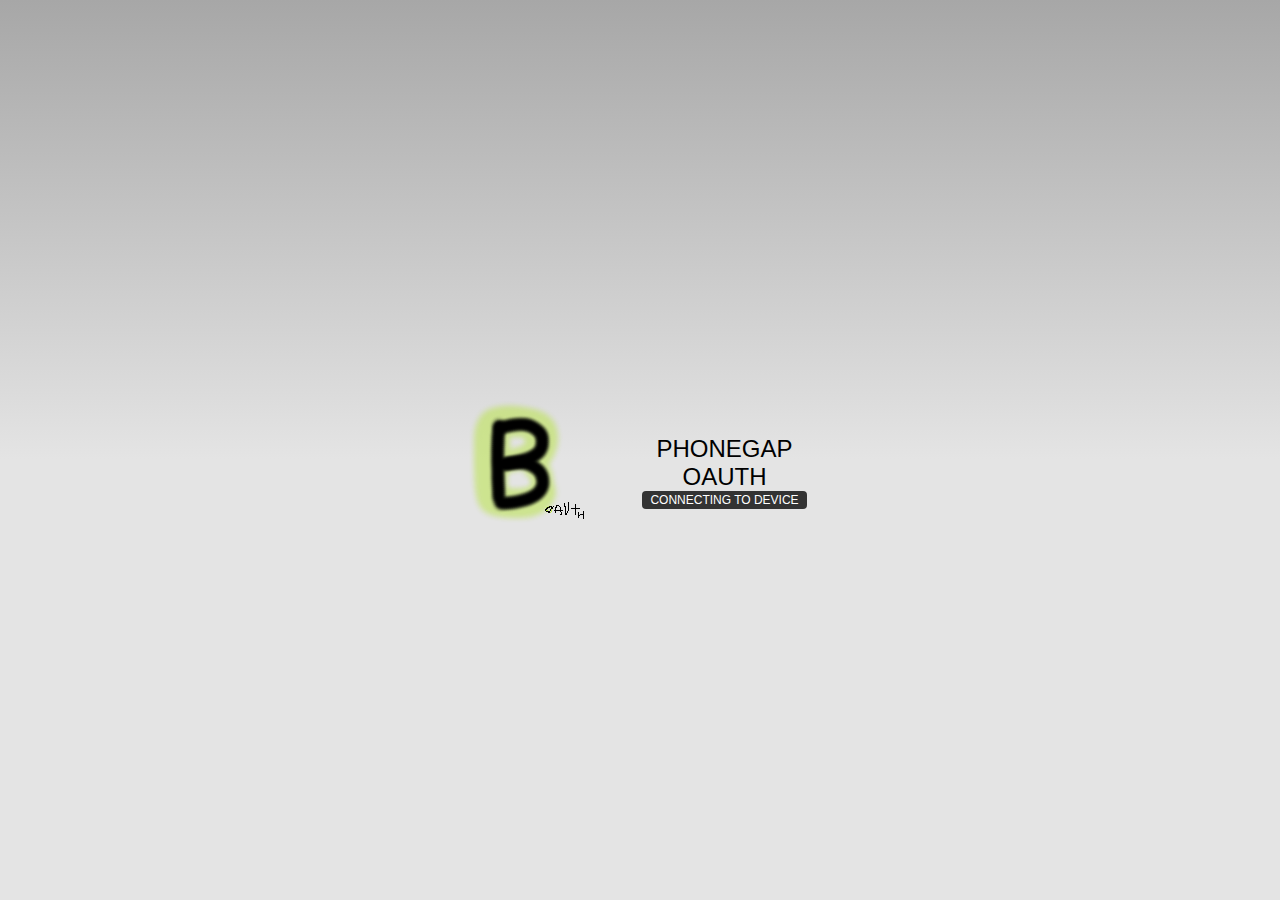
==== www/index.html @ b91c021b "1st commit" ====
<!DOCTYPE html>
<!--
    Licensed to the Apache Software Foundation (ASF) under one
    or more contributor license agreements.  See the NOTICE file
    distributed with this work for additional information
    regarding copyright ownership.  The ASF licenses this file
    to you under the Apache License, Version 2.0 (the
    "License"); you may not use this file except in compliance
    with the License.  You may obtain a copy of the License at

    http://www.apache.org/licenses/LICENSE-2.0

    Unless required by applicable law or agreed to in writing,
    software distributed under the License is distributed on an
    "AS IS" BASIS, WITHOUT WARRANTIES OR CONDITIONS OF ANY
     KIND, either express or implied.  See the License for the
    specific language governing permissions and limitations
    under the License.
-->
<html>
    <head>
        <meta charset="utf-8" />
        <meta name="format-detection" content="telephone=no" />
        <meta name="viewport" content="user-scalable=no, initial-scale=1, maximum-scale=1, minimum-scale=1, width=device-width, height=device-height, target-densitydpi=device-dpi" />
        <link rel="stylesheet" type="text/css" href="assets/css/index.css" />
        <title>Hello World</title>
    </head>
    <body>
        <div class="app">
            <h1>PhoneGap OAuth</h1>
            <div id="deviceready" class="blink">
                <p class="event listening">Connecting to Device</p>
                <p class="event received">Device is Ready</p>
            </div>
        </div>
        <script type="text/javascript" src="phonegap.js"></script>
        <script type="text/javascript" src="assets/js/index.js"></script>
        <script type="text/javascript">
            app.initialize();
        </script>
    </body>
</html>
---- www/assets/css/index.css ----
/*
 * Licensed to the Apache Software Foundation (ASF) under one
 * or more contributor license agreements.  See the NOTICE file
 * distributed with this work for additional information
 * regarding copyright ownership.  The ASF licenses this file
 * to you under the Apache License, Version 2.0 (the
 * "License"); you may not use this file except in compliance
 * with the License.  You may obtain a copy of the License at
 *
 * http://www.apache.org/licenses/LICENSE-2.0
 *
 * Unless required by applicable law or agreed to in writing,
 * software distributed under the License is distributed on an
 * "AS IS" BASIS, WITHOUT WARRANTIES OR CONDITIONS OF ANY
 * KIND, either express or implied.  See the License for the
 * specific language governing permissions and limitations
 * under the License.
 */
* {
    -webkit-tap-highlight-color: rgba(0,0,0,0); /* make transparent link selection, adjust last value opacity 0 to 1.0 */
}

body {
    -webkit-touch-callout: none;                /* prevent callout to copy image, etc when tap to hold */
    -webkit-text-size-adjust: none;             /* prevent webkit from resizing text to fit */
    -webkit-user-select: none;                  /* prevent copy paste, to allow, change 'none' to 'text' */
    background-color:#E4E4E4;
    background-image:linear-gradient(top, #A7A7A7 0%, #E4E4E4 51%);
    background-image:-webkit-linear-gradient(top, #A7A7A7 0%, #E4E4E4 51%);
    background-image:-ms-linear-gradient(top, #A7A7A7 0%, #E4E4E4 51%);
    background-image:-webkit-gradient(
        linear,
        left top,
        left bottom,
        color-stop(0, #A7A7A7),
        color-stop(0.51, #E4E4E4)
    );
    background-attachment:fixed;
    font-family:'HelveticaNeue-Light', 'HelveticaNeue', Helvetica, Arial, sans-serif;
    font-size:12px;
    height:100%;
    margin:0px;
    padding:0px;
    text-transform:uppercase;
    width:100%;
}

/* Portrait layout (default) */
.app {
    background:url(../img/logo.png) no-repeat center top; /* 170px x 200px */
    position:absolute;             /* position in the center of the screen */
    left:50%;
    top:50%;
    height:50px;                   /* text area height */
    width:225px;                   /* text area width */
    text-align:center;
    padding:180px 0px 0px 0px;     /* image height is 200px (bottom 20px are overlapped with text) */
    margin:-115px 0px 0px -112px;  /* offset vertical: half of image height and text area height */
                                   /* offset horizontal: half of text area width */
}

/* Landscape layout (with min-width) */
@media screen and (min-aspect-ratio: 1/1) and (min-width:400px) {
    .app {
        background-position:left center;
        padding:75px 0px 75px 170px;  /* padding-top + padding-bottom + text area = image height */
        margin:-90px 0px 0px -198px;  /* offset vertical: half of image height */
                                      /* offset horizontal: half of image width and text area width */
    }
}

h1 {
    font-size:24px;
    font-weight:normal;
    margin:0px;
    overflow:visible;
    padding:0px;
    text-align:center;
}

.event {
    border-radius:4px;
    -webkit-border-radius:4px;
    color:#FFFFFF;
    font-size:12px;
    margin:0px 30px;
    padding:2px 0px;
}

.event.listening {
    background-color:#333333;
    display:block;
}

.event.received {
    background-color:#4B946A;
    display:none;
}

@keyframes fade {
    from { opacity: 1.0; }
    50% { opacity: 0.4; }
    to { opacity: 1.0; }
}
 
@-webkit-keyframes fade {
    from { opacity: 1.0; }
    50% { opacity: 0.4; }
    to { opacity: 1.0; }
}
 
.blink {
    animation:fade 3000ms infinite;
    -webkit-animation:fade 3000ms infinite;
}
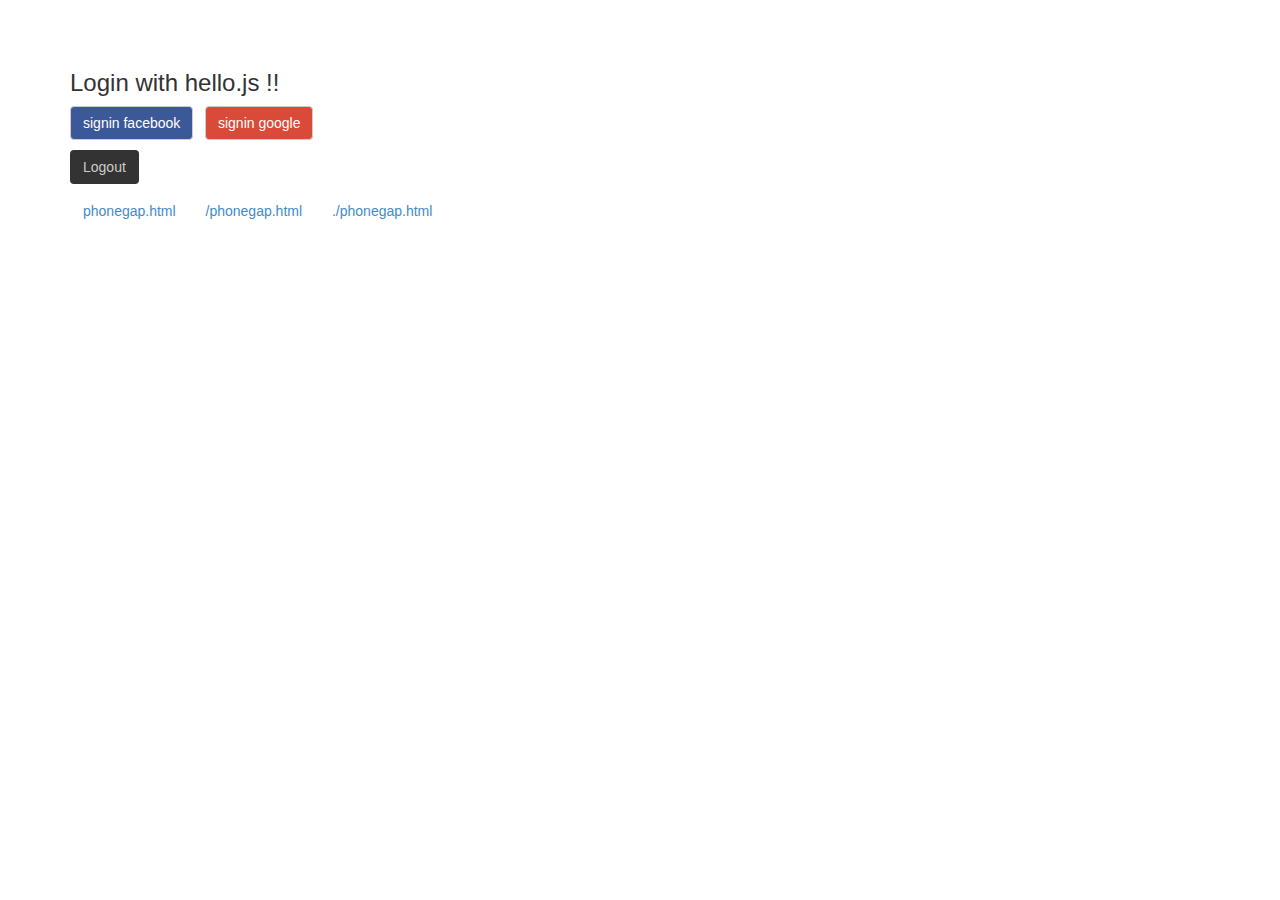
==== commit 795b9c7c: "added templates and assets" ====
--- a/www/index.html
+++ b/www/index.html
@@ -22,21 +22,44 @@
         <meta charset="utf-8" />
         <meta name="format-detection" content="telephone=no" />
         <meta name="viewport" content="user-scalable=no, initial-scale=1, maximum-scale=1, minimum-scale=1, width=device-width, height=device-height, target-densitydpi=device-dpi" />
-        <link rel="stylesheet" type="text/css" href="assets/css/index.css" />
-        <title>Hello World</title>
+        <title>Hello.js | PhoneGap OAuth</title>
+
+        
+            <link rel="stylesheet" href="assets/css/bootstrap.css">
+            <link rel="stylesheet" href="assets/css/hellojs.css">
+        
+        
     </head>
     <body>
-        <div class="app">
-            <h1>PhoneGap OAuth</h1>
-            <div id="deviceready" class="blink">
-                <p class="event listening">Connecting to Device</p>
-                <p class="event received">Device is Ready</p>
-            </div>
-        </div>
-        <script type="text/javascript" src="phonegap.js"></script>
-        <script type="text/javascript" src="assets/js/index.js"></script>
-        <script type="text/javascript">
-            app.initialize();
-        </script>
+        <div class="container">
+    <h3>Login with hello.js !!</h3>
+
+    <p>
+        <button id="profile_facebook" class="btn btn-default btn-signin-facebook facebook" onclick="hello.login('facebook')">signin facebook</button>
+        &nbsp;
+        <button id="profile_google" class="btn btn-default btn-signin-google google" onclick="hello.login('google')">signin google</button>
+        &nbsp;
+        <!--
+        <button id="profile_github" class="btn btn-default btn-signin-github github" onclick="hello.login('github')">signin github</button>
+        &nbsp;
+        <button id="profile_twitter" class="btn btn-default btn-signin-twitter twitter" onclick="hello.login('twitter')">signin twitter</button>
+        -->
+    </p>
+    <p>
+        <a href="./" class="btn btn-logout" onclick="hello.logout()">Logout </a>
+    </p>
+    <p>
+        <a href="phonegap.html" class="btn btn-link">phonegap.html</a>
+        <a href="/phonegap.html" class="btn btn-link">/phonegap.html</a>
+        <a href="./phonegap.html" class="btn btn-link">./phonegap.html</a>
+    </p>
+</div>
+            
+        
+            <script type="text/javascript" src="assets/js/jquery.js"></script>
+            <script type="text/javascript" src="assets/js/hellojs/hello.all.js"></script>
+            <!-- <script type="text/javascript" src="/js/hellojs/client_ids.js"></script> -->
+            <script type="text/javascript" src="assets/js/hellojs/main.js"></script>
+        
     </body>
 </html>
--- a/www/assets/css/hellojs.css
+++ b/www/assets/css/hellojs.css
@@ -0,0 +1,20 @@
+body {
+  padding-top: 50px;
+}
+
+.btn-signin-twitter {
+	background-color: #33A9E5;
+	color: white;
+}
+.btn-signin-facebook {
+	background-color: #3B5998;
+	color: white;
+}
+.btn-signin-google {
+	background-color: #D94A38;
+	color: white;
+}
+.btn-logout {
+	background-color: #333;
+	color: #ccc;
+}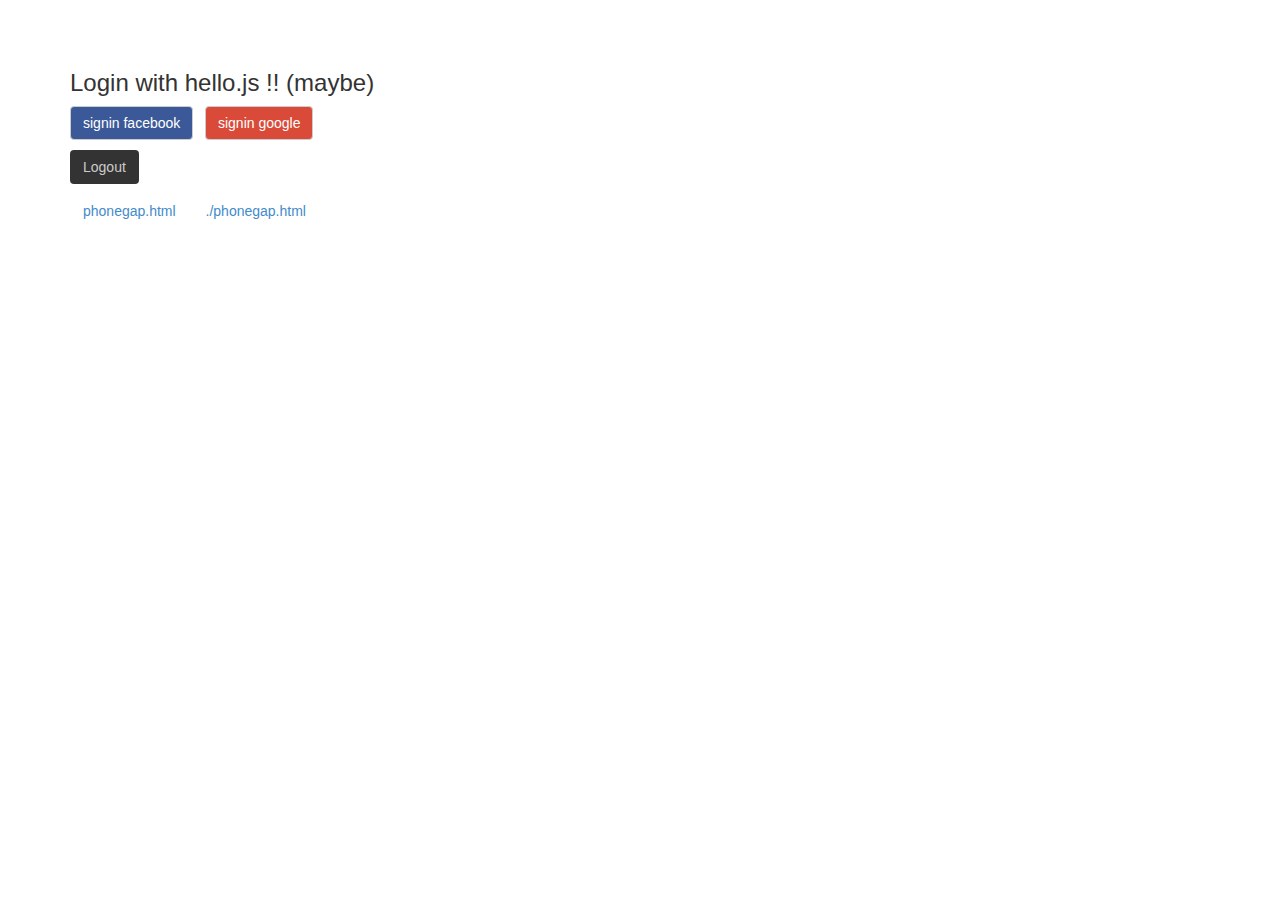
==== commit 9f060050: "update version 1.0.3" ====
--- a/www/index.html
+++ b/www/index.html
@@ -32,7 +32,7 @@
     </head>
     <body>
         <div class="container">
-    <h3>Login with hello.js !!</h3>
+    <h3>Login with hello.js !! (maybe)</h3>
 
     <p>
         <button id="profile_facebook" class="btn btn-default btn-signin-facebook facebook" onclick="hello.login('facebook')">signin facebook</button>
@@ -50,7 +50,6 @@
     </p>
     <p>
         <a href="phonegap.html" class="btn btn-link">phonegap.html</a>
-        <a href="/phonegap.html" class="btn btn-link">/phonegap.html</a>
         <a href="./phonegap.html" class="btn btn-link">./phonegap.html</a>
     </p>
 </div>
